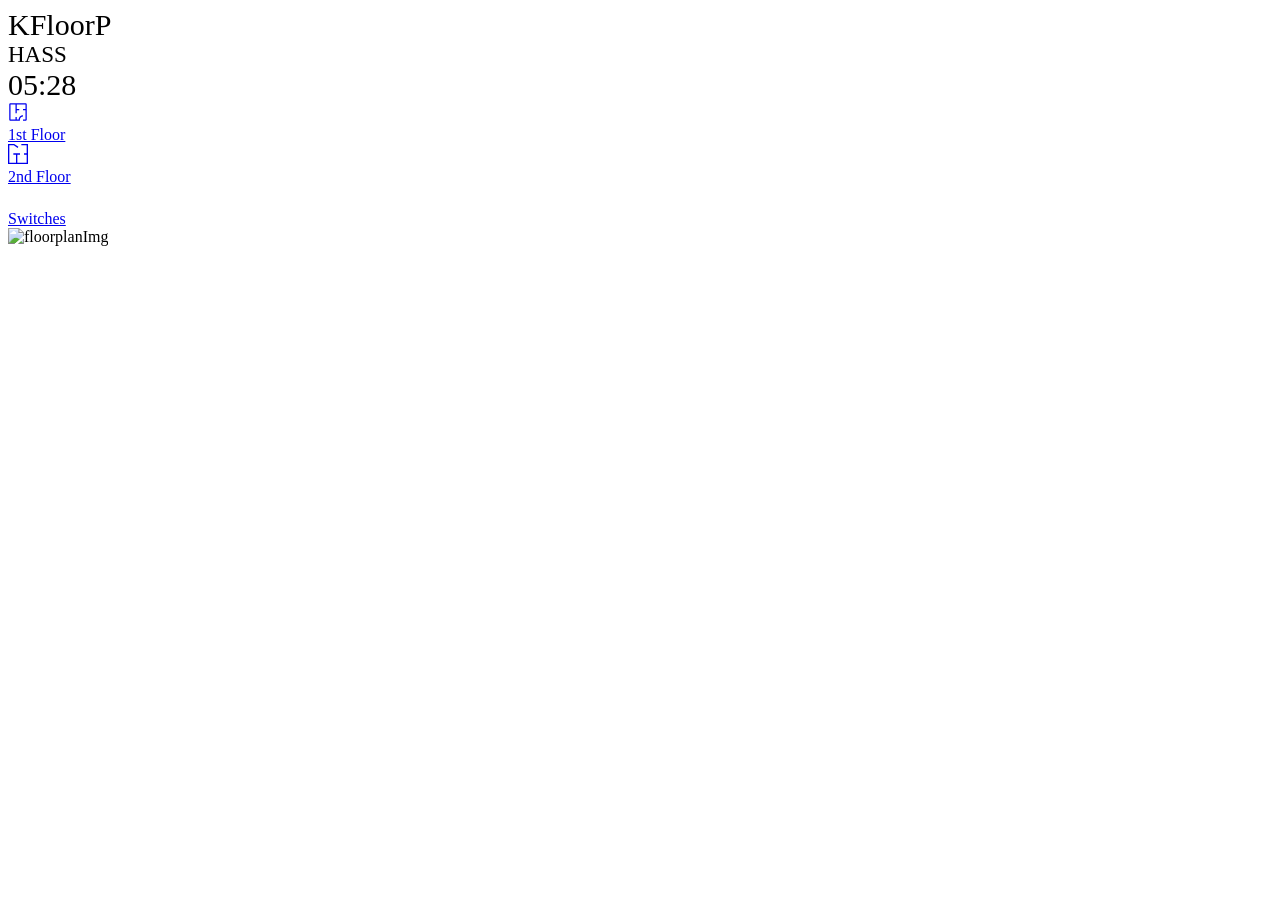
==== index.html @ 7269aed7 "restored original project as the auto-refresh was not working after p1lh4's PR., and there will be a" ====
<!-- DO NOT CHANGE ANYTHING BELOW UNLES YOU KNOW WHAT YOU ARE DOING -->
<!DOCTYPE html>
<html>

<head>
  <meta charset="UTF-8" />
  <!-- <meta http-equiv="refresh" content="15" /> -->
  <title>KFloorP - Kindle Floorplan Panel for Home Assistant</title>
  <meta http-equiv="cache-control" content="no-cache, must-revalidate, post-check=0, pre-check=0" />
  <meta http-equiv="cache-control" content="max-age=0" />
  <meta http-equiv="expires" content="0" />
  <meta http-equiv="expires" content="Tue, 01 Jan 1980 1:00:00 GMT" />
  <meta http-equiv="pragma" content="no-cache" />
  <script src="./js/setup.js"></script>
  <script src="./js/main.js"></script>
  <link rel="stylesheet" href="./css/common-style.css" />
</head>

<body onload="startup(1)">
  <div id="wrapper">
    <!-- HEADER START -->
    <div id="header">
      <div id="logo">
        <span style="font-size: 30px">KFloorP</span><br />
        <span style="font-size: 23px">HASS</span><br />
        <span style="font-size: 30px" id="clock"></span><br />
      </div>

      <div id="main-menu">
        <a href="index.html">
          <div class="main-menu-item main-menu-active" id="menu1">
            <script>document.write(floorplan1);</script><br />
            1st Floor
          </div>
        </a>
        <a href="2ndfloor.html">
          <div class="main-menu-item" id="menu2">
            <script>document.write(floorplan2);</script><br />
            2nd Floor
          </div>
        </a>
        <a href="switches.html">
          <div class="main-menu-item" id="menu3">
            <!-- <img src="./images/music-white.png" alt="Switches" /> -->
            <script>document.write(switchesIcon);</script><br />
            Switches
          </div>
        </a>
      </div>
    </div>
    <!-- HEADER END -->

    <!-- FLOORPLAN START -->
    <div id="floorplan">
      <img src="" class="floorplanImg" id="floorplanImg" alt="floorplanImg" />
    </div>
    <!-- FLOORPLAN END -->

    <!-- CONTENT START -->
    <div id="content">
    </div>
    <!-- CONTENT END -->

  </div>
  <!-- /wrapper -->
</body>

</html>
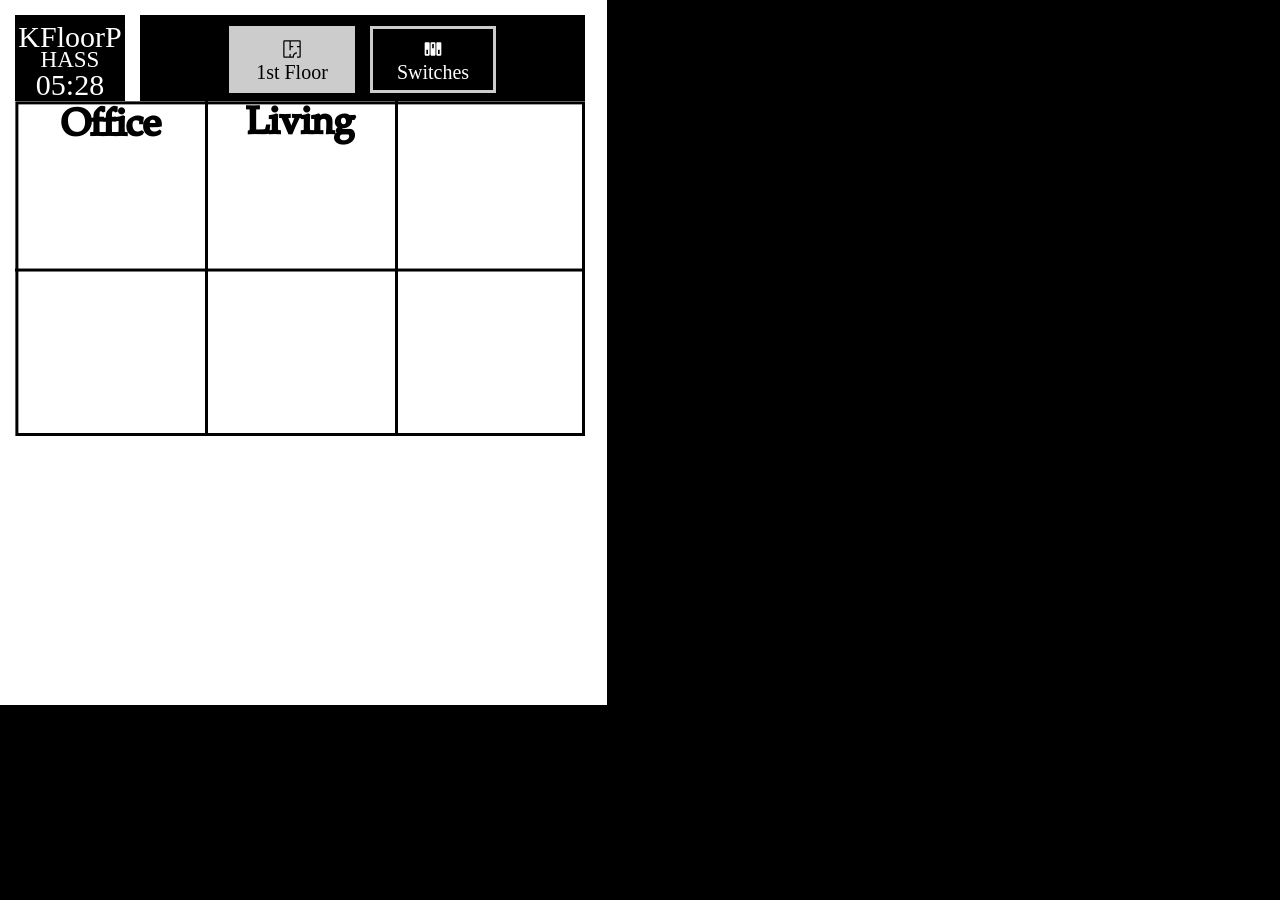
==== commit 7d345abe: "Load secrets.js when loading page" ====
--- a/index.html
+++ b/index.html
@@ -11,6 +11,7 @@
   <meta http-equiv="expires" content="0" />
   <meta http-equiv="expires" content="Tue, 01 Jan 1980 1:00:00 GMT" />
   <meta http-equiv="pragma" content="no-cache" />
+  <script src="./js/secrets.js"></script>
   <script src="./js/setup.js"></script>
   <script src="./js/main.js"></script>
   <link rel="stylesheet" href="./css/common-style.css" />
--- a/css/common-style.css
+++ b/css/common-style.css
@@ -0,0 +1,215 @@
+body {
+    margin: 0;
+    padding: 0;
+    background-color: black;
+    font-size: 20px;
+}
+
+a {
+    color: white;
+    text-decoration: none !important;
+    border: 0;
+
+}
+
+h1 {
+    margin: 0;
+}
+
+h2 {
+    margin: 0;
+}
+
+#wrapper {
+    /* The kindle removes the scroll bars if the width of the page is 607 px or more... */
+    width: 607px;
+    height: 705px;
+    background-color: white;
+    overflow: hidden;
+    /* TODO: needed? */
+    text-align: left;
+}
+
+#logo {
+    text-align: center;
+    width: 110px;
+    height: 78px;
+    line-height: 0.9;
+    background-color: black;
+    color: white;
+    padding-top: 8px;
+    margin: 15px 0 0 15px;
+    float: left;
+}
+
+.font-150-percent {
+    font-size: 150%;
+}
+
+/******************** Header ********************/
+#header {
+    overflow: hidden;
+    /* TODO needed? */
+    /*background-color: red;*/
+}
+
+/******************** Main Menu ********************/
+
+#main-menu {
+    float: left;
+    margin: 15px 0 0 15px;
+    width: 445px;
+    height: 86px;
+    overflow: hidden;
+    /* TODO: needed? */
+    text-align: center;
+    line-height: 1;
+    background-color: black;
+    color: white;
+
+}
+
+#main-menu img {
+    height: 20px;
+}
+
+.main-menu-item {
+    width: 120px;
+    display: inline-block;
+    border: 3px solid #ccc;
+    margin: 11px 5px;
+    padding: 10px 0 8px 0;
+    text-decoration: none;
+}
+
+.main-menu-active {
+    background-color: #ccc;
+    color: black;
+    text-decoration: none;
+}
+
+.main-menu-active a {
+    color: black;
+    text-decoration: none !important;
+	border-bottom-style: none;
+}
+
+.main-menu-active a, a:hover, a:link, a:active, a:visited {
+    text-decoration: none !important;
+	-webkit-box-shadow: none !important;
+	box-shadow: none !important;
+}
+
+/******************** Weather ********************/
+.forecast-container {
+    position: absolute;
+    display: flex;
+    justify-content: space-between;
+    align-items: center;
+    padding: 0px;
+    border: 1px solid #000000;
+    margin: 0px;
+}
+
+.forecast-item {
+    text-align: center;
+    font-size: 8;
+    margin-right: 1px;
+    border: 1px solid #000000;
+    float: left;
+}
+
+.forecast-item h2 {
+    font-size: 12px;
+    border: 1px solid #ccc;
+}
+
+.forecast-item p {
+    margin: 0;
+    font-size: 13px;
+}
+
+.min-max {
+    margin: 0;
+    font-size: 12px;
+}
+
+/******************** Main Content ********************/
+#content {
+    /*background-color: blue;*/
+
+}
+
+/******************** Content ********************/
+
+#floorplan {
+    width: 570px;
+    /*border: 2px solid black;*/
+    display: inline-block;
+    position: relative;
+    padding-left: 15px;
+}
+
+.media_info {
+    font-size: 12px;
+    color: black;
+    margin: 0;
+}
+
+.sensor_value {
+    font-size: 16px;
+    color: black;
+    margin: 0;
+}
+
+.floorplanImg {
+    width: 100%
+}
+
+.icon-div {
+    text-align: center;
+    position: absolute;
+    width: 48px;
+    height: 48px;
+    line-height: 1;
+    padding: none;
+    border: none;
+    margin: none;
+}
+
+.table-switches {
+    text-align: center;
+    font-size: 12px;
+    width: 574px;
+    /*border: 2px solid black;*/
+    /*display: inline-block;*/
+    position: relative;
+    padding: 0;
+    margin: 0;
+    display: inline-block;
+    padding-left: 13px;
+}
+
+.table-switches td{
+    text-align: center;
+    font-size: 12px;
+    border: 1px solid #000000;
+    padding: 0;
+    margin: 0;
+    
+}
+
+.table-switches a{
+    border: 0;
+    padding: 0;
+    margin: -10px;
+    display: block;
+    
+}
+
+.table-switches sgv{
+    padding: 0;
+    margin: 0;
+    display: block;
+    
+}
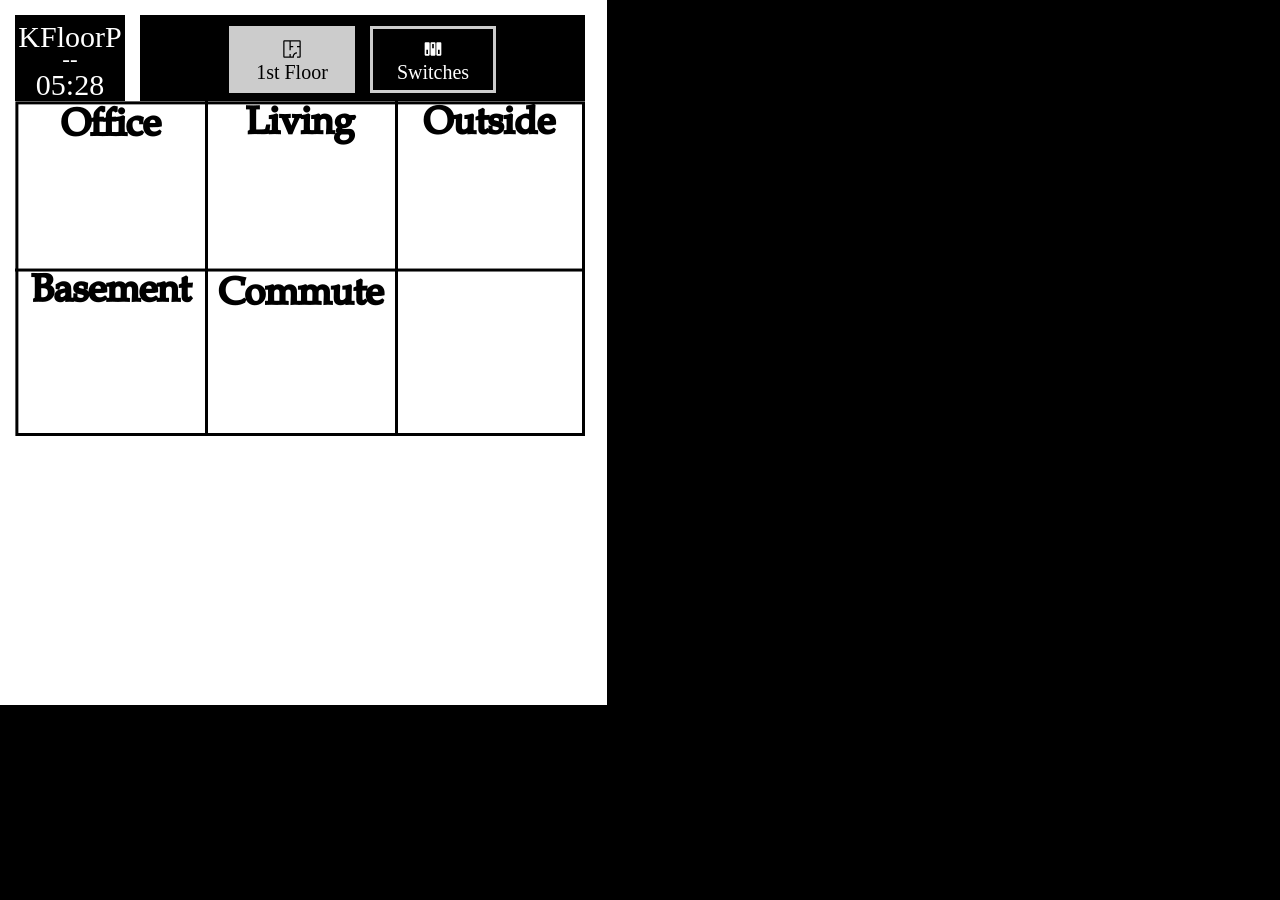
==== commit 66100e9c: "Show kindle Battery instead of HASS" ====
--- a/index.html
+++ b/index.html
@@ -23,7 +23,7 @@
     <div id="header">
       <div id="logo">
         <span style="font-size: 30px">KFloorP</span><br />
-        <span style="font-size: 23px">HASS</span><br />
+        <span style="font-size: 23px" id="kindle-battery">--</span><br />
         <span style="font-size: 30px" id="clock"></span><br />
       </div>
 
--- a/css/common-style.css
+++ b/css/common-style.css
@@ -162,6 +162,35 @@
     margin: 0;
 }
 
+.commute-card {
+    width: 160px;
+    height: 96px;
+    line-height: 1;
+}
+
+.commute-item {
+    display: inline-block;
+    width: 80px;
+    vertical-align: top;
+    text-align: center;
+    margin: 0;
+}
+
+.commute-item svg {
+    width: 48px;
+    height: 48px;
+}
+
+.commute-item:last-child {
+    margin-right: 0;
+}
+
+.commute_value {
+    font-size: 16px;
+    color: black;
+    margin: 0;
+}
+
 .floorplanImg {
     width: 100%
 }
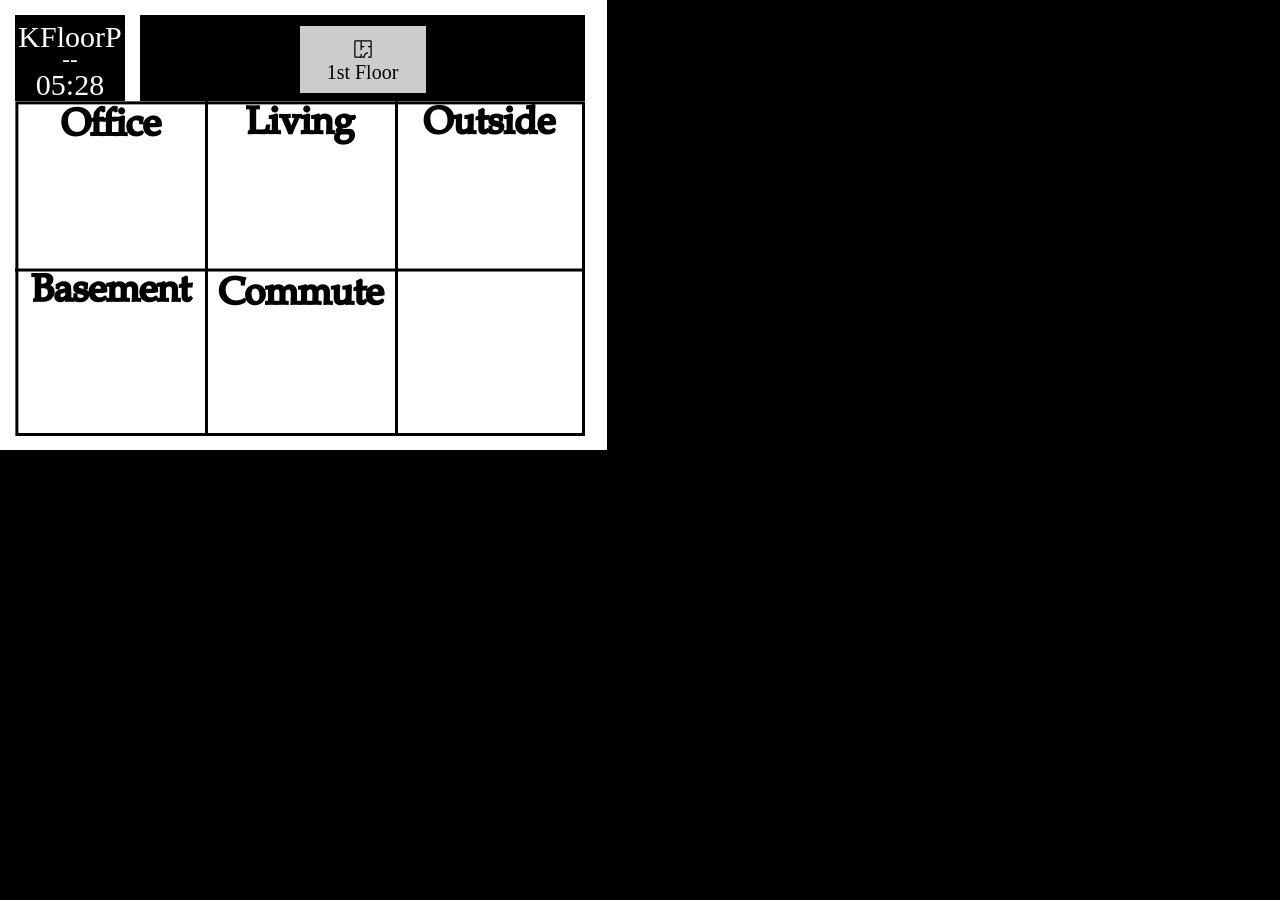
==== commit 984d8937: "Reduce height and don't bother rendering switch view" ====
--- a/index.html
+++ b/index.html
@@ -40,13 +40,6 @@
             2nd Floor
           </div>
         </a>
-        <a href="switches.html">
-          <div class="main-menu-item" id="menu3">
-            <!-- <img src="./images/music-white.png" alt="Switches" /> -->
-            <script>document.write(switchesIcon);</script><br />
-            Switches
-          </div>
-        </a>
       </div>
     </div>
     <!-- HEADER END -->
--- a/css/common-style.css
+++ b/css/common-style.css
@@ -23,7 +23,7 @@
 #wrapper {
     /* The kindle removes the scroll bars if the width of the page is 607 px or more... */
     width: 607px;
-    height: 705px;
+    height: 450px;
     background-color: white;
     overflow: hidden;
     /* TODO: needed? */
@@ -157,7 +157,7 @@
 }
 
 .sensor_value {
-    font-size: 16px;
+    font-size: 24px;
     color: black;
     margin: 0;
 }
@@ -186,7 +186,7 @@
 }
 
 .commute_value {
-    font-size: 16px;
+    font-size: 24px;
     color: black;
     margin: 0;
 }
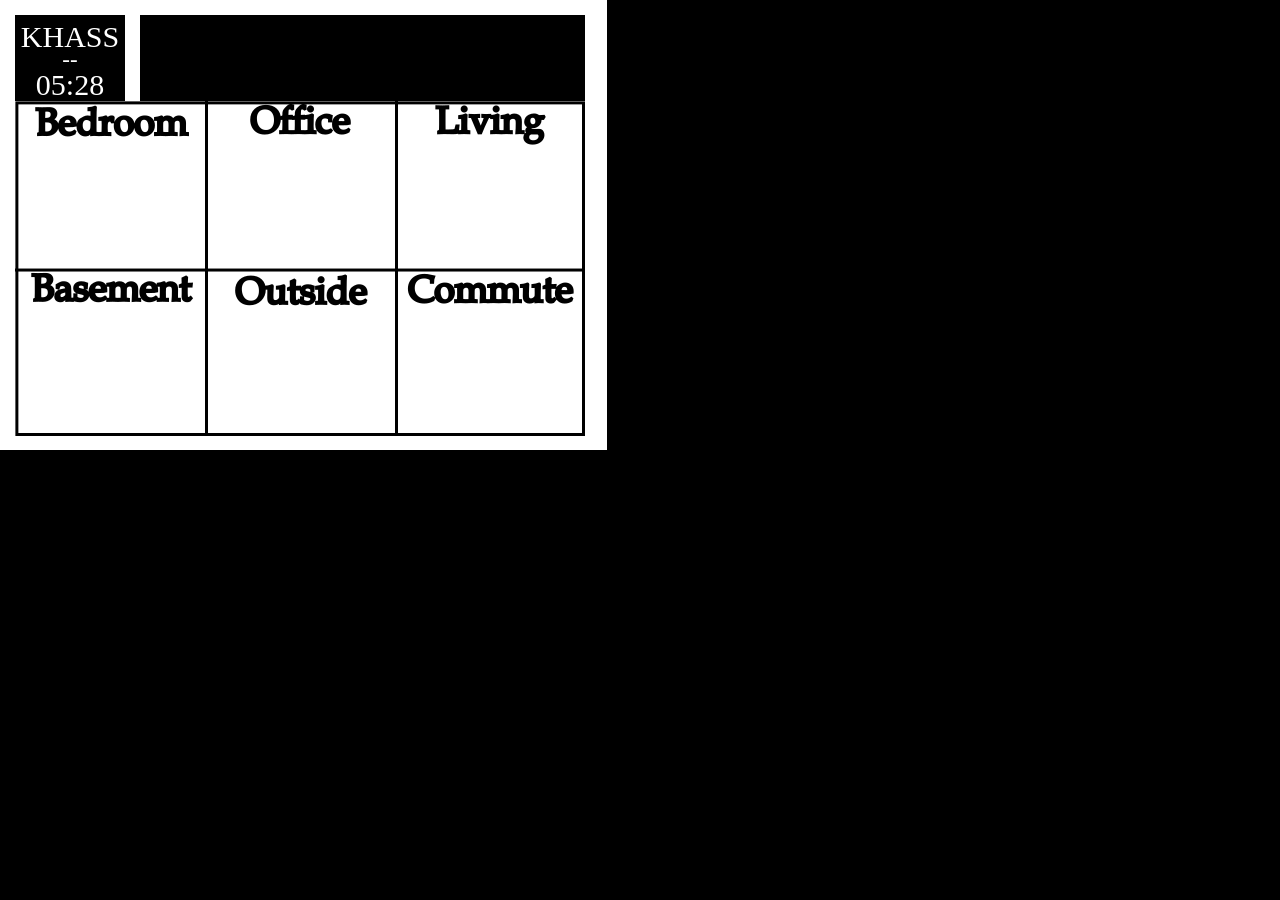
==== commit 021a21ba: "Change display name from KFloorP to KHASS" ====
--- a/index.html
+++ b/index.html
@@ -22,7 +22,7 @@
     <!-- HEADER START -->
     <div id="header">
       <div id="logo">
-        <span style="font-size: 30px">KFloorP</span><br />
+        <span style="font-size: 30px">KHASS</span><br />
         <span style="font-size: 23px" id="kindle-battery">--</span><br />
         <span style="font-size: 30px" id="clock"></span><br />
       </div>
